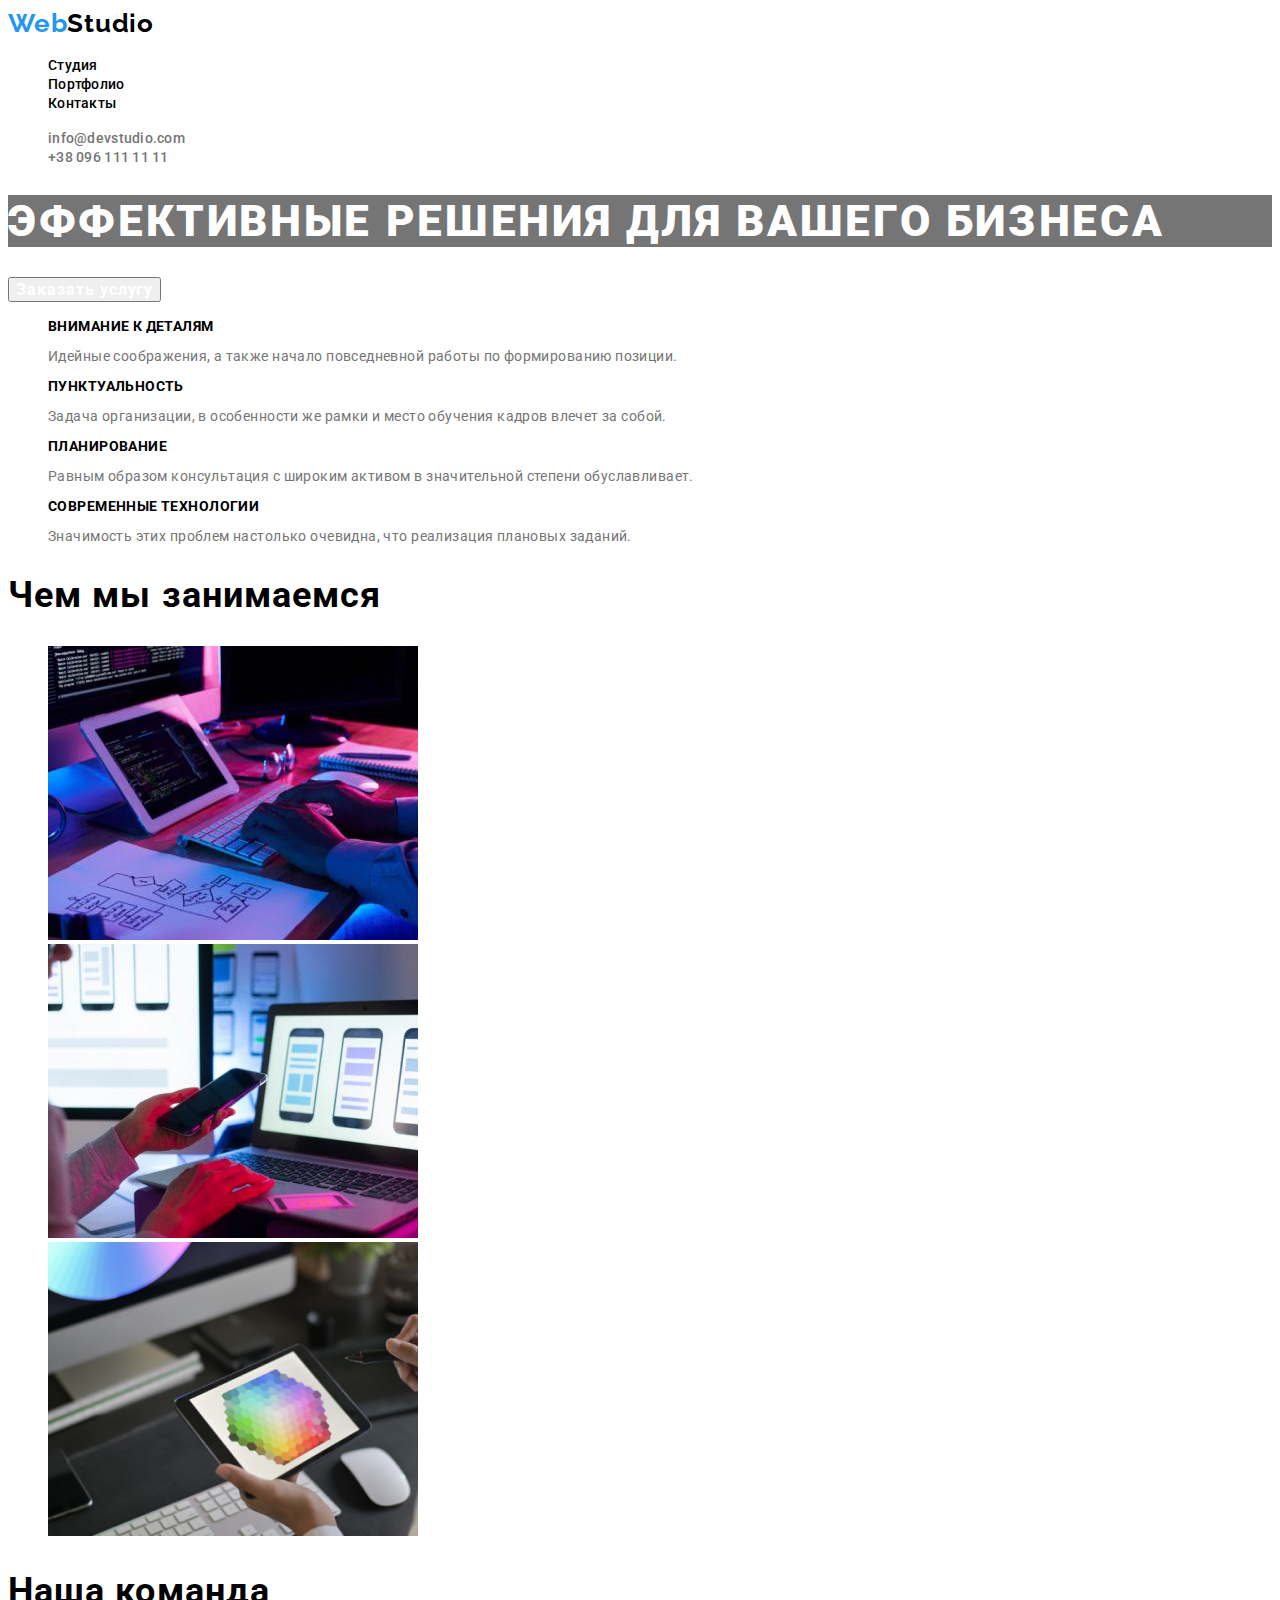
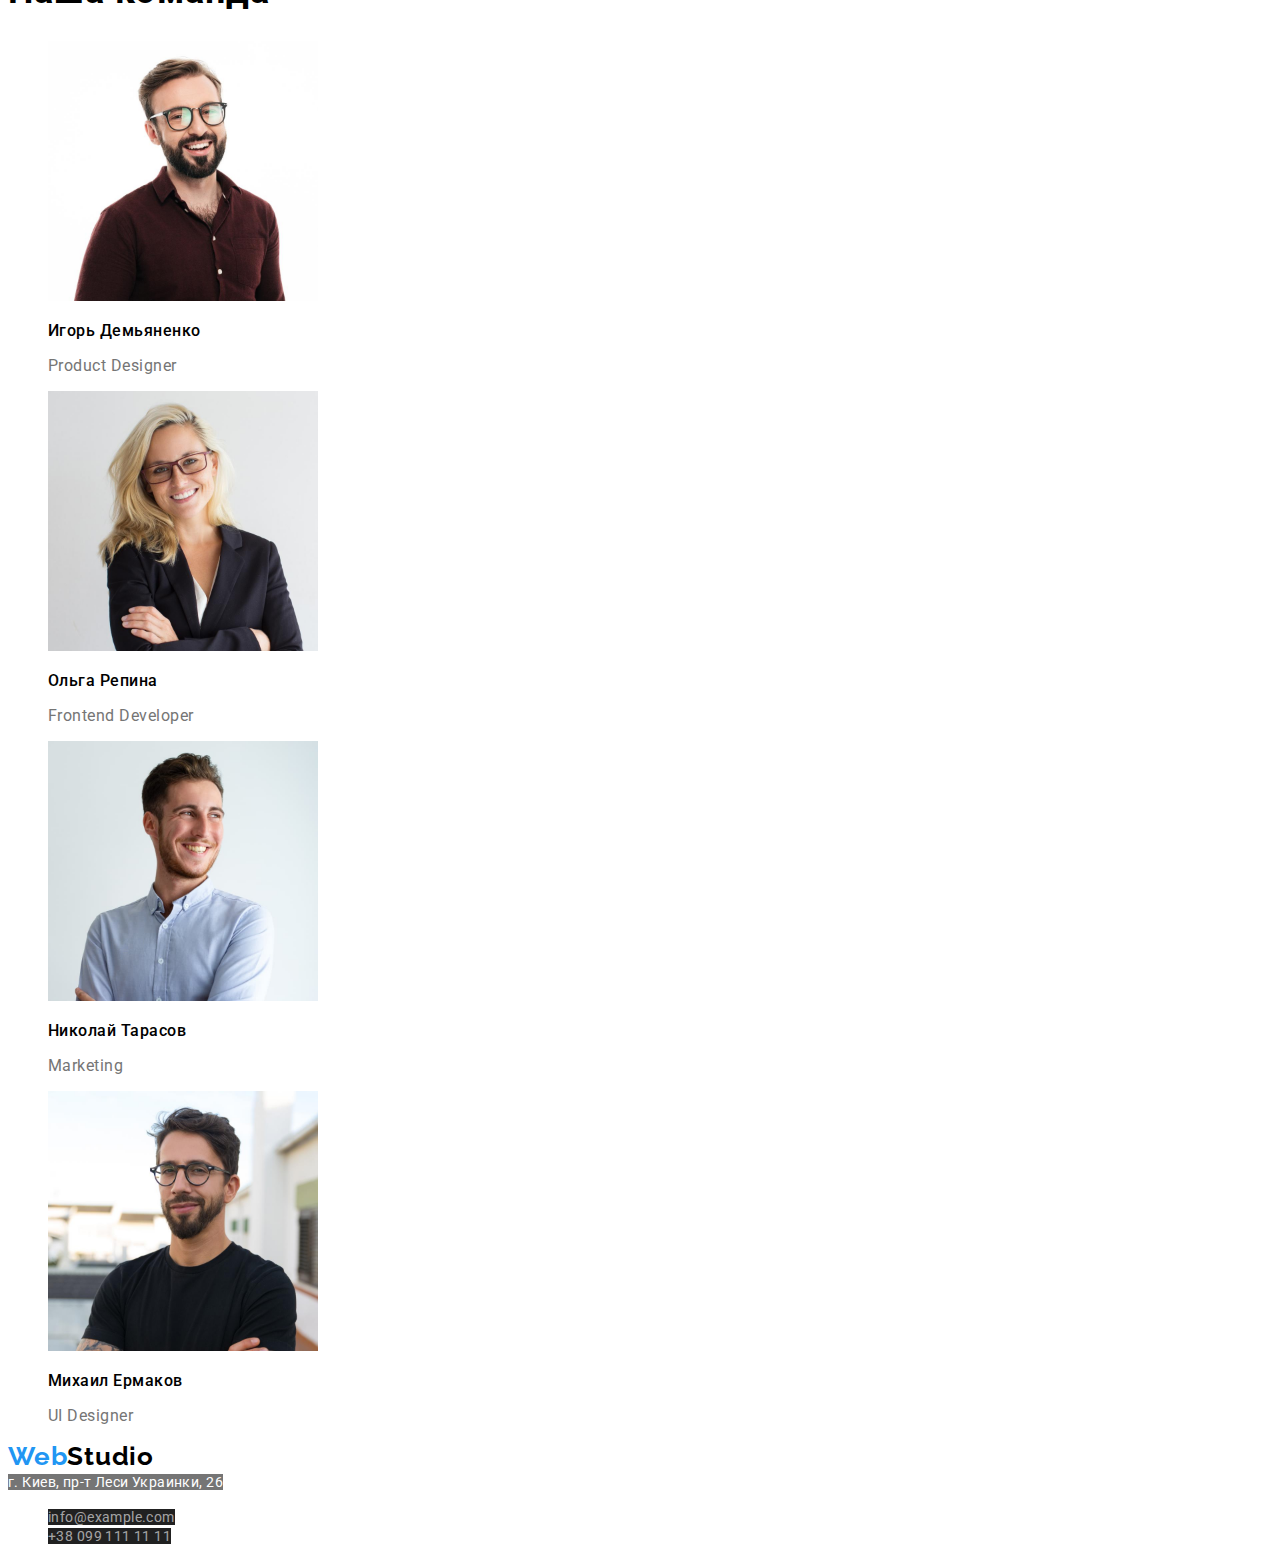
==== index.html @ 909184d6 "hw-2" ====
<!DOCTYPE html>
<html lang="ru">
<head>
    <meta charset="UTF-8">
    <meta http-equiv="X-UA-Compatible" content="IE=edge">
    <meta name="viewport" content="width=device-width, initial-scale=1.0">
    <title>WebStudio</title>
    <link rel="preconnect" href="https://fonts.googleapis.com">
<link rel="preconnect" href="https://fonts.gstatic.com" crossorigin>
<link href="https://fonts.googleapis.com/css2?family=Raleway:wght@700&family=Roboto:wght@400;700;900&display=swap" rel="stylesheet">
    <link rel="stylesheet" href="./css/styles.css">
</head>
<body>
    <header class="header">
        <nav class="header-nav">
            <a href="/" class="header-title link"><span class="header-logo-one">Web</span><span class="header-logo-two">Studio</span></a>
            <ul class="header-list list">
                <li class="header-item"><a href="./studio.html" class="header-item-link link">Студия</a></li>
                <li class="header-item"><a href="./portfolio.html" class="header-item-link link">Портфолио</a></li>
                <li class="header-item"><a href="/" class="header-item-link link">Контакты</a></li>
            </ul>
            <ul class="header-list list">
                <li class="header-item"><a href="mailto:info@devstudio.com" class="header-item-contacts link">info@devstudio.com</a></li>
                <li class="header-item"><a href="tel:+380961111111" class="header-item-contacts link">+38 096 111 11 11</a></li>
            </ul>
        </nav>
    </header>
    <main>
        <section class="hero">
            <h1 class="hero-title">Эффективные решения для вашего бизнеса</h1>
            <button type="button" class="hero-btn">Заказать услугу</button>
        </section>
        <section class="features">
            <ul class="features-list list">
                <li class="features-item">
                    <h3 class="features-title">Внимание к деталям</h3>
                    <p class="features-text">Идейные соображения, а также начало повседневной работы по формированию позиции.</p>
                </li>
                <li class="features-item"> 
                    <h3 class="features-title">Пунктуальность</h3>
                    <p class="features-text">Задача организации, в особенности же рамки и место обучения кадров влечет за собой.</p>
                </li>
                <li class="features-item">
                    <h3 class="features-title">Планирование</h3>
                    <p class="features-text">Равным образом консультация с широким активом в значительной степени обуславливает.</p>
                </li>
                <li class="features-item">
                    <h3 class="features-title">Современные технологии</h3>
                    <p class="features-text">Значимость этих проблем настолько очевидна, что реализация плановых заданий.</p>
                </li>
            </ul>
        </section>
        <section class="gallery">
            <h2 class="gallery-title title">Чем мы занимаемся</h2>
            <ul class="gallery-list list">
                <li class="gallery-item"><img src="./images/image.box.1.jpg" alt="photo" width="370"></li>
                <li class="gallery-item"><img src="./images/image.box.2.jpg" alt="photo" width="370"></li>
                <li class="gallery-item"><img src="./images/image.box.3.jpg" alt="photo" width="370"></li>
            </ul>
        </section>
        <section class="team">
            <h2 class="team-title title">Наша команда</h2>
            <ul class="team-list list">
                <li class="team-item">
                    <img src="./images/image_team1.jpg" alt="team-member" width="270">
                    <h3 class="team-aftertitle">Игорь Демьяненко</h3>
                    <p class="team-text">Product Designer</p>
                </li>
                <li class="team-item">
                    <img src="./images/image_team2.jpg" alt="team-member" width="270">
                    <h3 class="team-aftertitle">Ольга Репина</h3>
                    <p class="team-text">Frontend Developer</p>
                </li>
                <li class="team-item">
                    <img src="./images/image_team3.jpg" alt="team-member" width="270">
                    <h3 class="team-aftertitle">Николай Тарасов</h3>
                    <p class="team-text">Marketing</p>
                </li>
                <li class="team-item">
                    <img src="./images/image_team4.jpg" alt="team-member" width="270">
                    <h3 class="team-aftertitle">Михаил Ермаков</h3>
                    <p class="team-text">UI Designer</p>
                </li>
            </ul>
        </section>    
    </main>
    <footer class="footer">
        <a href="/" class="footer-title link"><span class="footer-logo-one">Web</span><span class="footer-logo-two">Studio</span></a> 
        <address class="footer">
            <a href="https://goo.gl/maps/sLQ37TiBZNqdjhqi6" target="_blank" rel="noopener noreferrer nofollow" class="footer-link link">г. Киев, пр-т Леси Украинки, 26</a>
            <ul class="footer-list list">
                <li class="footer-item"><a href="mailto:info@example.com" class="footer-contacts link">info@example.com</a></li>
                <li class="footer-item"><a href="tel:+380991111111" class="footer-contacts link">+38 099 111 11 11</a></li>
            </ul>
        </address>
    </footer>
</body>
</html>
---- css/styles.css ----
:root {
    --accent-color: #2196F3;
    --main-title-color: #FFFFFF;
    --second-title-color: #000000;
    --text-color: #757575;
    --btn-color: #FFFFFF;
}

body {
font-family: Roboto, sans-serif;
color: #000000;
}

.list {
    list-style: none
}
.link {
    text-decoration: none;
}

.title {
    font-weight: 700;
    font-size: 36px;
    line-height: 1,16;
    letter-spacing: 0.03em;
    color: var(--second-title-color);
}

 /*--HEADER--*/

.header-title {
font-family: 'Raleway', sans-serif;
font-style: normal;
font-weight: 700;
font-size: 26px;
line-height: 1.19;
letter-spacing: 0.03em;

}
.header-logo-one {
font-family: 'Raleway', sans-serif;
font-style: normal;
font-weight: 700;
font-size: 26px;
line-height: 1.19;   
letter-spacing: 0.03em;  
color: var(--accent-color);
}
.header-logo-two {
font-family: 'Raleway', sans-serif;
font-style: normal;
font-weight: 700;
font-size: 26px;
line-height: 1.19;   
letter-spacing: 0.03em;  
color: var(--second-title-color);
}

.header-item-link {
font-weight: 500;
font-size: 14px;
line-height: 1.14;
letter-spacing: 0.02em;
color: var(--second-title-color);
}

.header-item-link:hover,
.header-item-link:focus {
color: var(--accent-color);
}

.header-item-contacts {
font-weight: 500;
font-size: 14px;
line-height: 1,14;
letter-spacing: 0.02em;
color: var(--text-color);
}

.header-item-contacts:hover,
.header-item-contacts:focus {
color: var(--accent-color);    
}


/*--hero--*/
.hero-title {
font-style: normal;
font-weight: 900;
font-size: 44px;
line-height: 1,36;
letter-spacing: 0.06em;
text-transform: uppercase;
color: var(--main-title-color);
background-color: #757575;
}

.hero-btn {
font-family: inherit;
font-weight: 700;
font-size: 16px;
line-height: 1,88;
display: flex;
align-items: center;
text-align: center;
letter-spacing: 0.06em;
color: var(--btn-color);
cursor: pointer;
}
.hero-btn:hover,
.hero-btn:focus {
color: var(--accent-color)
}
/*--features--*/

.features-title {
font-weight: 700;
font-size: 14px;
line-height: 1,14;
letter-spacing: 0.03em;
text-transform: uppercase;
color: var(--second-title-color);

}
.features-text {
    font-family: 'Roboto', sans-serif;
    font-size: 14px;
    line-height: 1,71;
    letter-spacing: 0.03em;
    color: var(--text-color);
}
/*--Galerry--*/
.gallery-title {
}

/*--Team--*/
.team-title {
}
.team-aftertitle {
font-weight: 500;
font-size: 16px;
line-height: 1,18px;
letter-spacing: 0.03em;
color: var(--second-title-color);
}

.team-text {
font-size: 16px;
line-height: 1,18;
letter-spacing: 0.03em;
color: var(--text-color);
}

/*--Footer--*/
.footer-title {
font-family: 'Raleway', sans-serif;
font-style: normal;
font-weight: 700;
font-size: 26px;
line-height: 1.19;
letter-spacing: 0.03em;
}

.footer-logo-one {
font-family: 'Raleway', sans-serif;
font-style: normal;
font-weight: 700;
font-size: 26px;
line-height: 1.19;   
letter-spacing: 0.03em;  
color: var(--accent-color);

}
.footer-logo-two {
font-family: 'Raleway', sans-serif;
font-style: normal;
font-weight: 700;
font-size: 26px;
line-height: 1.19;   
letter-spacing: 0.03em;  
color: var(--second-title-color);
}

.footer-link {
font-style: normal;
font-weight: 400;
font-size: 14px;
line-height: 1,71;
letter-spacing: 0.03em;
color: var(--main-title-color);
background-color: #757575;
}

.footer-link:hover,
.footer-link:focus {
    color: var(--accent-color);
}

.footer-contacts {
font-style: normal;
font-weight: 400;
font-size: 14px;
line-height: 1,71;
letter-spacing: 0.03em;
color: rgba(255, 255, 255, 0.6);
background-color:#212121
}

.footer-contacts:hover,
.footer-contacts:focus {
    color: var(--accent-color);
}
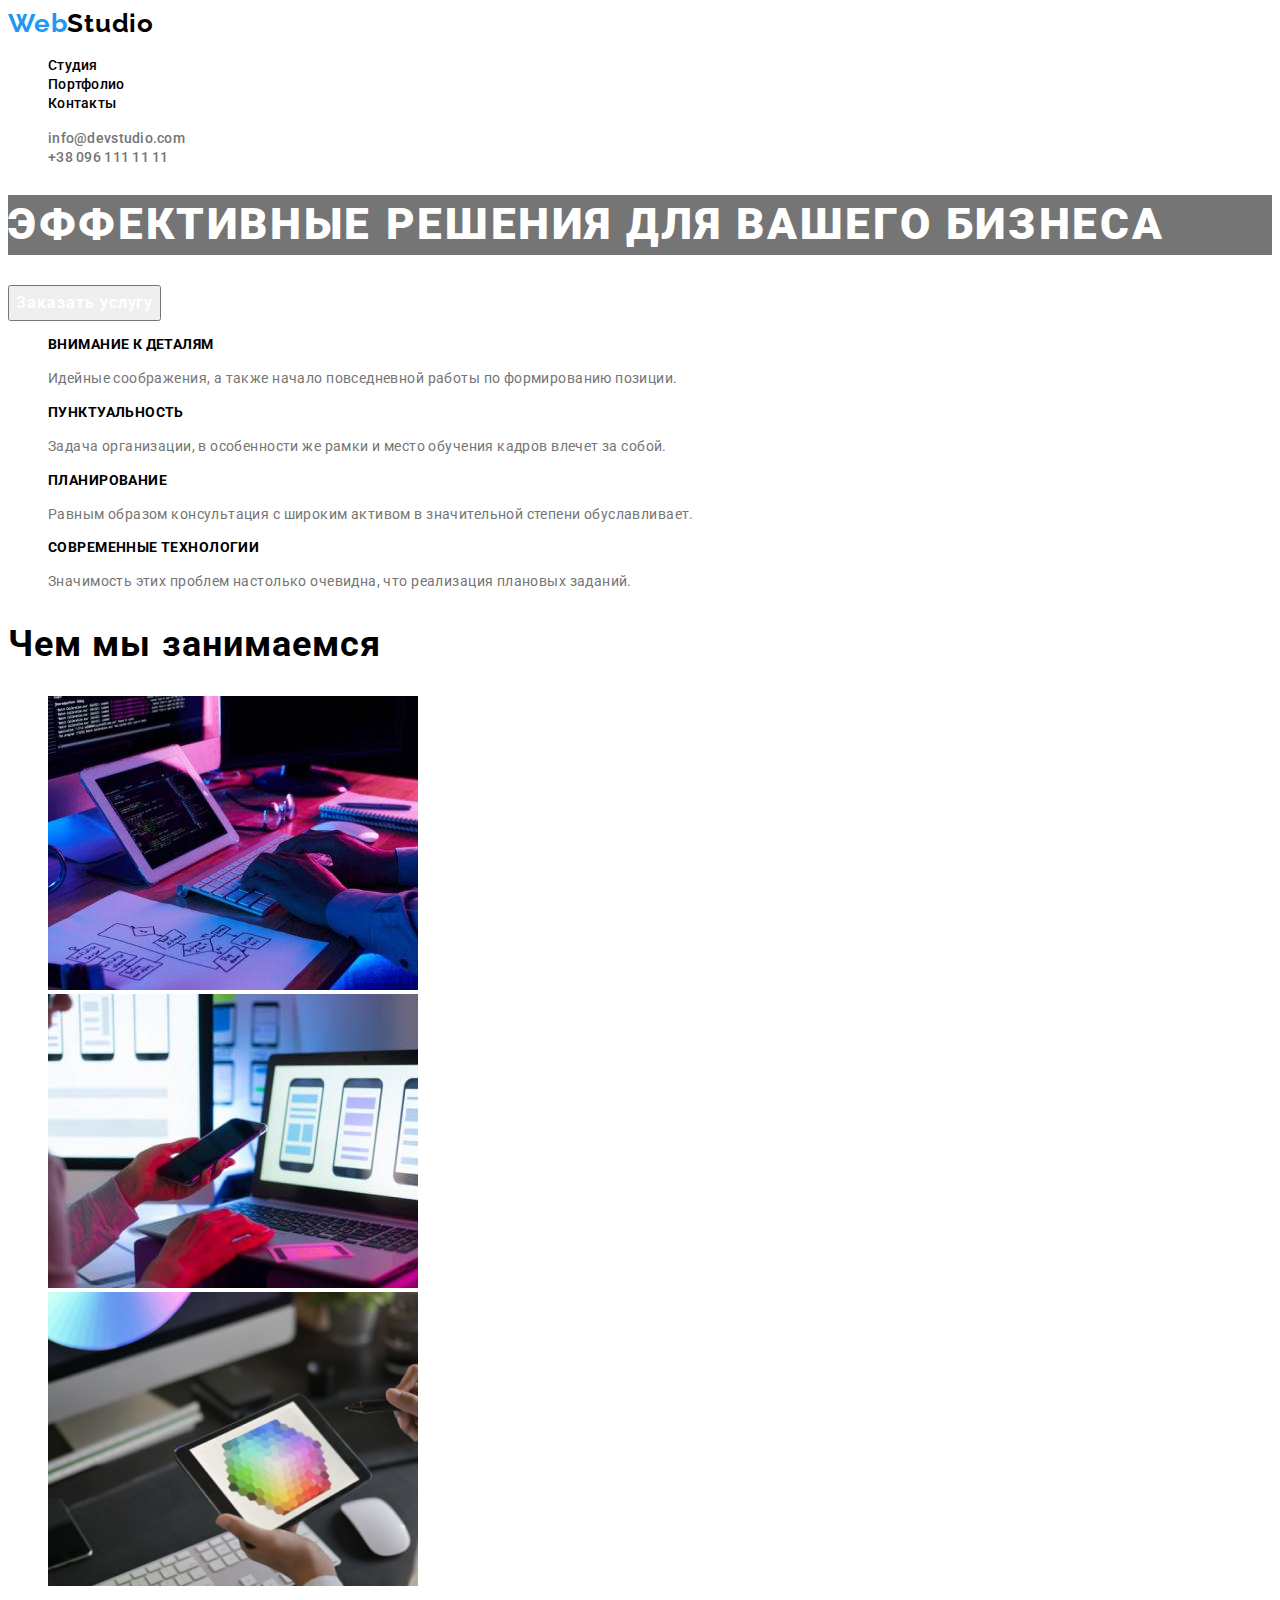
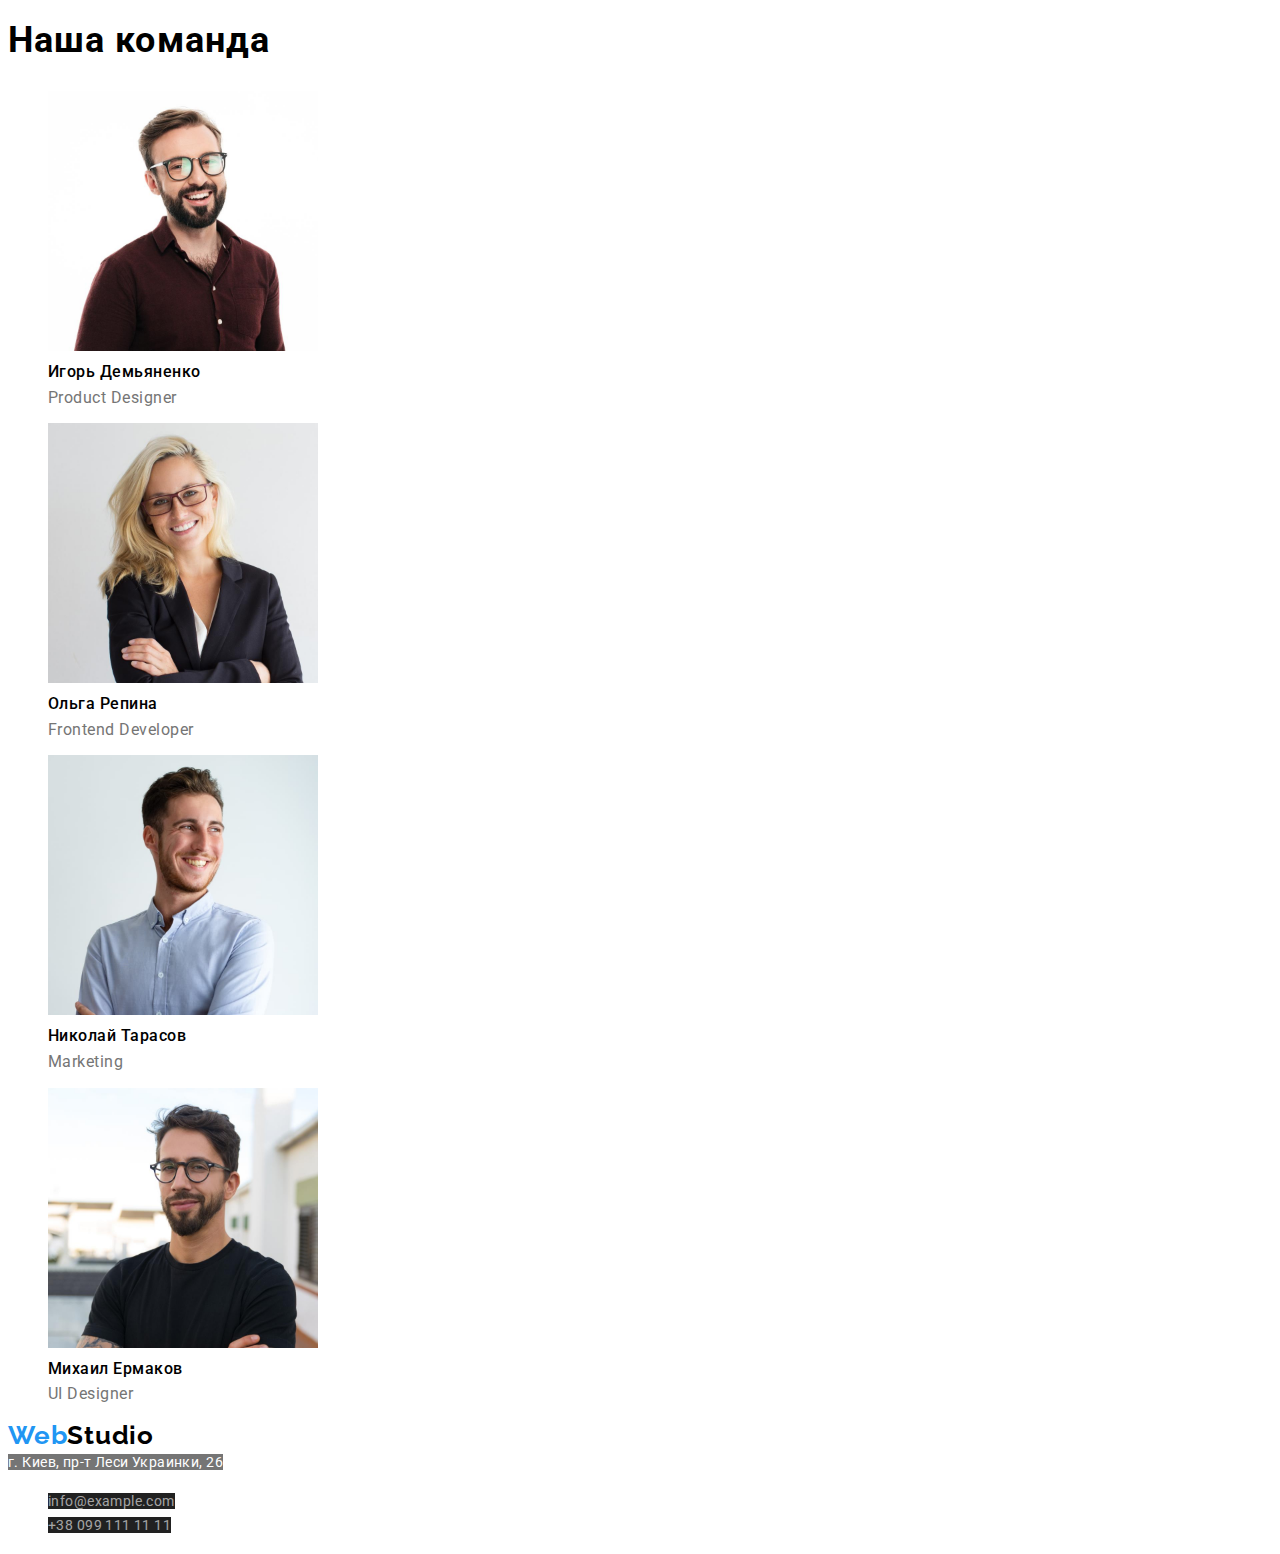
==== commit 3fa182d6: "updated hw-2" ====
--- a/index.html
+++ b/index.html
@@ -6,8 +6,9 @@
     <meta name="viewport" content="width=device-width, initial-scale=1.0">
     <title>WebStudio</title>
     <link rel="preconnect" href="https://fonts.googleapis.com">
-<link rel="preconnect" href="https://fonts.gstatic.com" crossorigin>
-<link href="https://fonts.googleapis.com/css2?family=Raleway:wght@700&family=Roboto:wght@400;700;900&display=swap" rel="stylesheet">
+    <link rel="preconnect" href="https://fonts.gstatic.com" crossorigin>
+    <link href="https://fonts.googleapis.com/css2?family=Raleway:wght@700&family=Roboto:wght@400;500;700;900&display=swap"
+        rel="stylesheet">
     <link rel="stylesheet" href="./css/styles.css">
 </head>
 <body>
--- a/css/styles.css
+++ b/css/styles.css
@@ -21,7 +21,7 @@
 .title {
     font-weight: 700;
     font-size: 36px;
-    line-height: 1,16;
+    line-height: 1.16;
     letter-spacing: 0.03em;
     color: var(--second-title-color);
 }
@@ -72,7 +72,7 @@
 .header-item-contacts {
 font-weight: 500;
 font-size: 14px;
-line-height: 1,14;
+line-height: 1.14;
 letter-spacing: 0.02em;
 color: var(--text-color);
 }
@@ -88,7 +88,7 @@
 font-style: normal;
 font-weight: 900;
 font-size: 44px;
-line-height: 1,36;
+line-height: 1.36;
 letter-spacing: 0.06em;
 text-transform: uppercase;
 color: var(--main-title-color);
@@ -99,7 +99,7 @@
 font-family: inherit;
 font-weight: 700;
 font-size: 16px;
-line-height: 1,88;
+line-height: 1.88;
 display: flex;
 align-items: center;
 text-align: center;
@@ -116,7 +116,7 @@
 .features-title {
 font-weight: 700;
 font-size: 14px;
-line-height: 1,14;
+line-height: 1.14;
 letter-spacing: 0.03em;
 text-transform: uppercase;
 color: var(--second-title-color);
@@ -125,7 +125,7 @@
 .features-text {
     font-family: 'Roboto', sans-serif;
     font-size: 14px;
-    line-height: 1,71;
+    line-height: 1.71;
     letter-spacing: 0.03em;
     color: var(--text-color);
 }
@@ -139,14 +139,14 @@
 .team-aftertitle {
 font-weight: 500;
 font-size: 16px;
-line-height: 1,18px;
+line-height: 1.18px;
 letter-spacing: 0.03em;
 color: var(--second-title-color);
 }
 
 .team-text {
 font-size: 16px;
-line-height: 1,18;
+line-height: 1.18;
 letter-spacing: 0.03em;
 color: var(--text-color);
 }
@@ -185,7 +185,7 @@
 font-style: normal;
 font-weight: 400;
 font-size: 14px;
-line-height: 1,71;
+line-height: 1.71;
 letter-spacing: 0.03em;
 color: var(--main-title-color);
 background-color: #757575;
@@ -200,7 +200,7 @@
 font-style: normal;
 font-weight: 400;
 font-size: 14px;
-line-height: 1,71;
+line-height: 1.71;
 letter-spacing: 0.03em;
 color: rgba(255, 255, 255, 0.6);
 background-color:#212121
